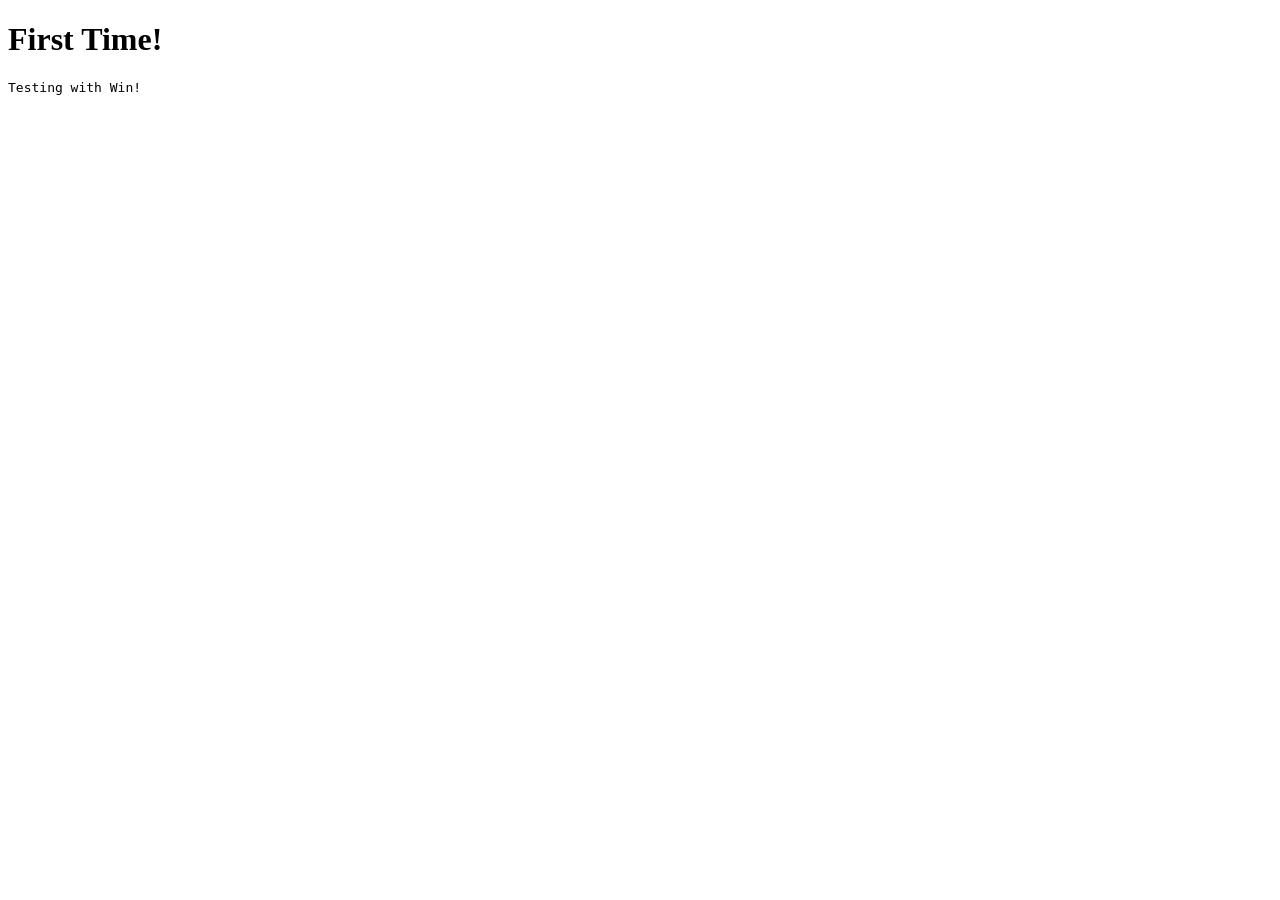
==== Html/first.html @ c23af8b4 "Creat first time html page" ====
<!DOCTYPE html>
<html lang="en">

<head>
    <meta charset="UTF-8">
    <meta name="viewport" content="width=device-width, initial-scale=1.0">
    <title>First</title>
</head>

<body>
    <h1>First Time!</h1>
    <pre>Testing with Win!</pre>
</body>

</html>
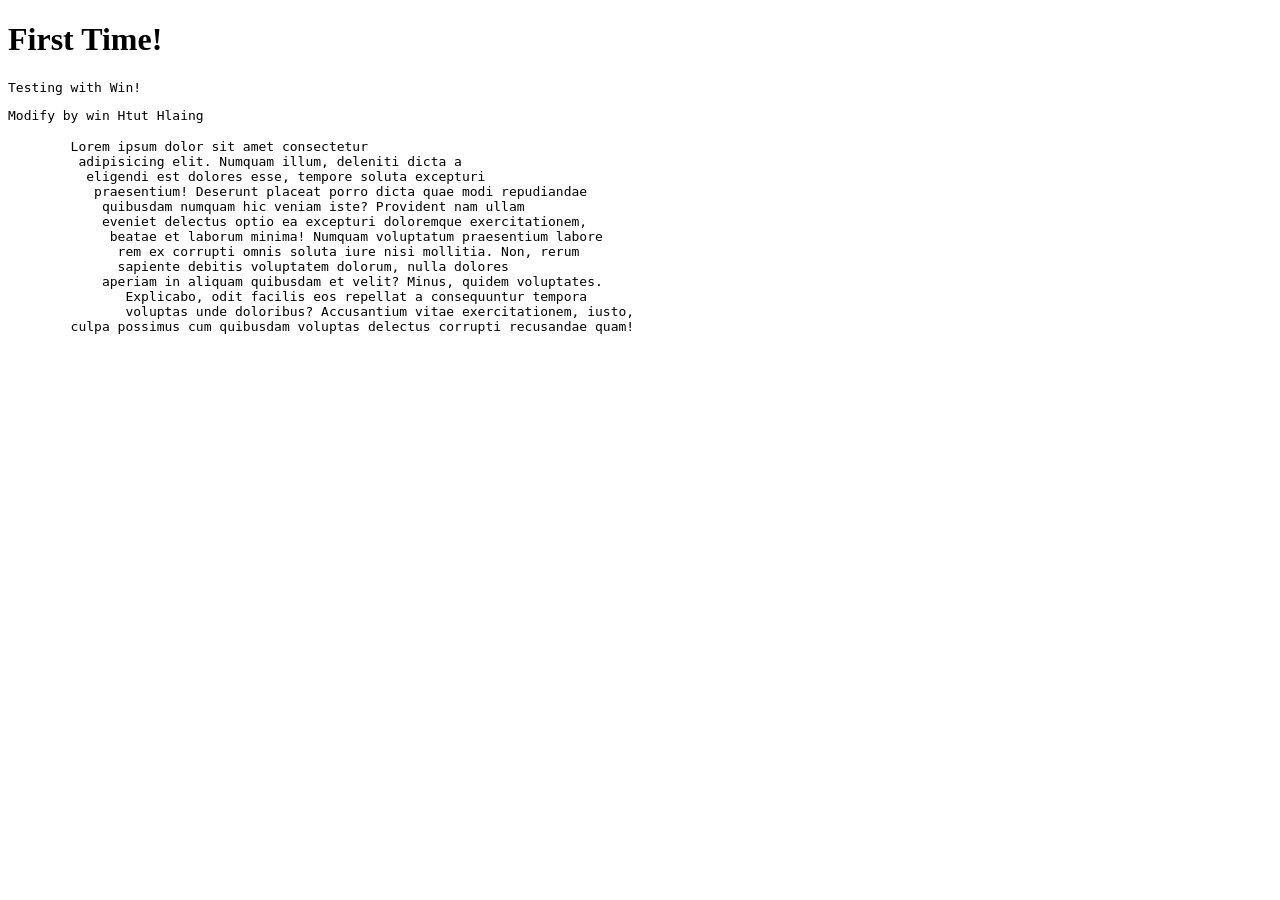
==== commit bc577a5c: "modify by win" ====
--- a/Html/first.html
+++ b/Html/first.html
@@ -10,6 +10,22 @@
 <body>
     <h1>First Time!</h1>
     <pre>Testing with Win!</pre>
+    <pre>Modify by win Htut Hlaing</pre>
+    <p><pre>
+        Lorem ipsum dolor sit amet consectetur
+         adipisicing elit. Numquam illum, deleniti dicta a
+          eligendi est dolores esse, tempore soluta excepturi
+           praesentium! Deserunt placeat porro dicta quae modi repudiandae
+            quibusdam numquam hic veniam iste? Provident nam ullam 
+            eveniet delectus optio ea excepturi doloremque exercitationem,
+             beatae et laborum minima! Numquam voluptatum praesentium labore
+              rem ex corrupti omnis soluta iure nisi mollitia. Non, rerum 
+              sapiente debitis voluptatem dolorum, nulla dolores
+            aperiam in aliquam quibusdam et velit? Minus, quidem voluptates.
+               Explicabo, odit facilis eos repellat a consequuntur tempora 
+               voluptas unde doloribus? Accusantium vitae exercitationem, iusto, 
+        culpa possimus cum quibusdam voluptas delectus corrupti recusandae quam!
+    </pre></p>
 </body>
 
 </html>
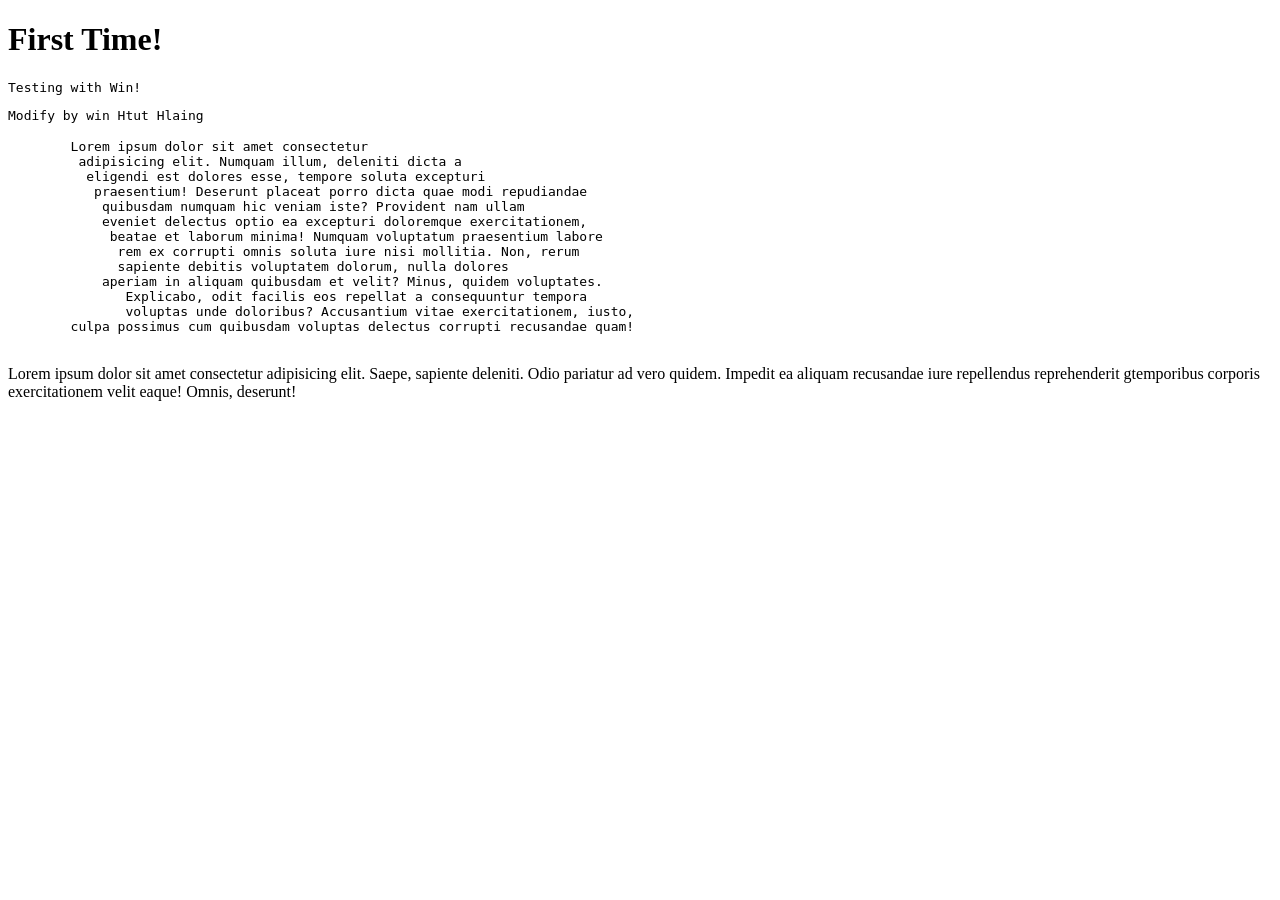
==== commit 8617b4af: "modify by zio" ====
--- a/Html/first.html
+++ b/Html/first.html
@@ -26,6 +26,10 @@
                voluptas unde doloribus? Accusantium vitae exercitationem, iusto, 
         culpa possimus cum quibusdam voluptas delectus corrupti recusandae quam!
     </pre></p>
+    <p>Lorem ipsum dolor sit amet consectetur adipisicing elit. 
+        Saepe, sapiente deleniti. Odio pariatur ad vero quidem. 
+        Impedit ea aliquam recusandae iure repellendus reprehenderit 
+        gtemporibus corporis exercitationem velit eaque! Omnis, deserunt!</p>
 </body>
 
 </html>
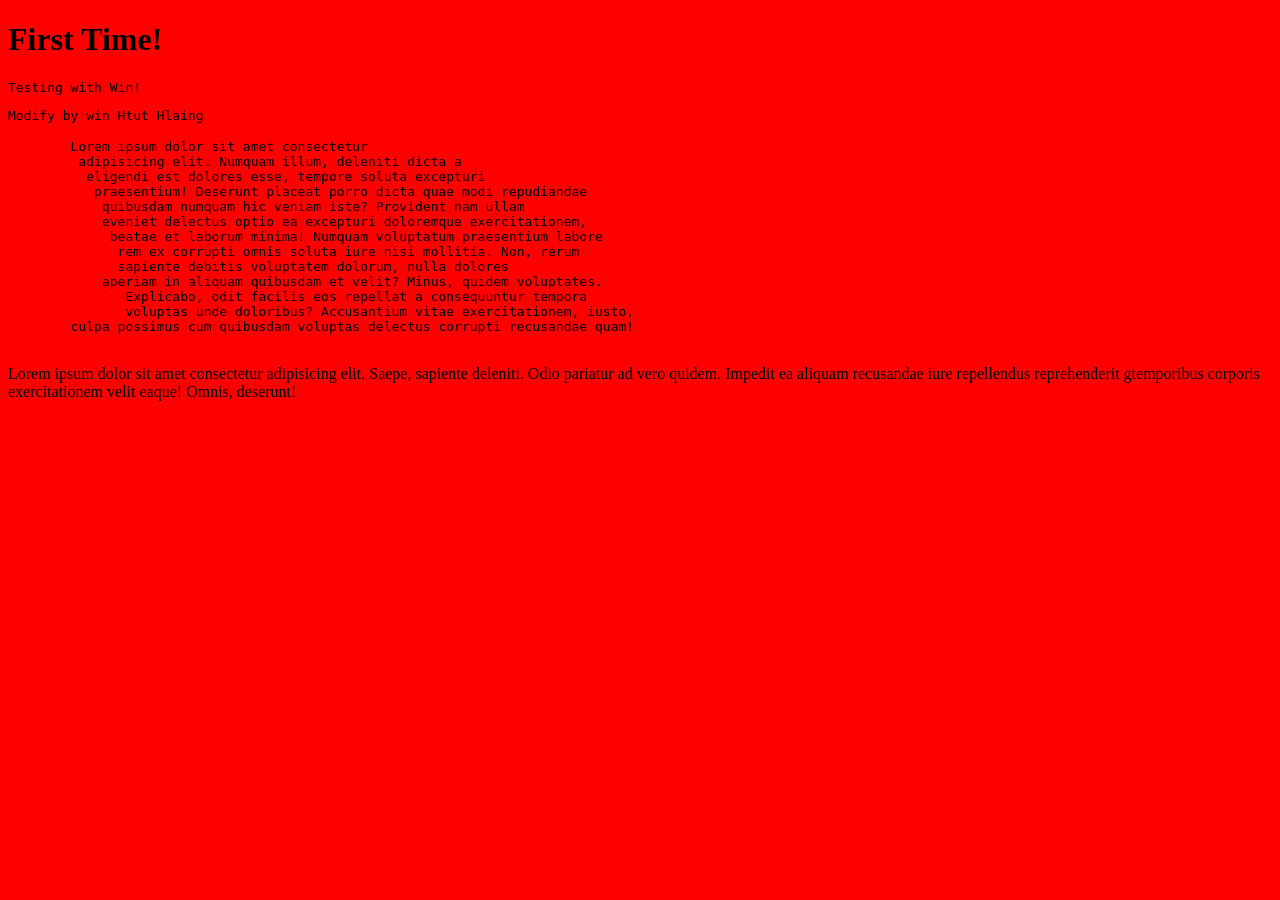
==== commit b4a7ef98: "change first.html" ====
--- a/Html/first.html
+++ b/Html/first.html
@@ -5,6 +5,11 @@
     <meta charset="UTF-8">
     <meta name="viewport" content="width=device-width, initial-scale=1.0">
     <title>First</title>
+    <style>
+        body{
+            background-color: red;
+        }
+    </style>
 </head>
 
 <body>
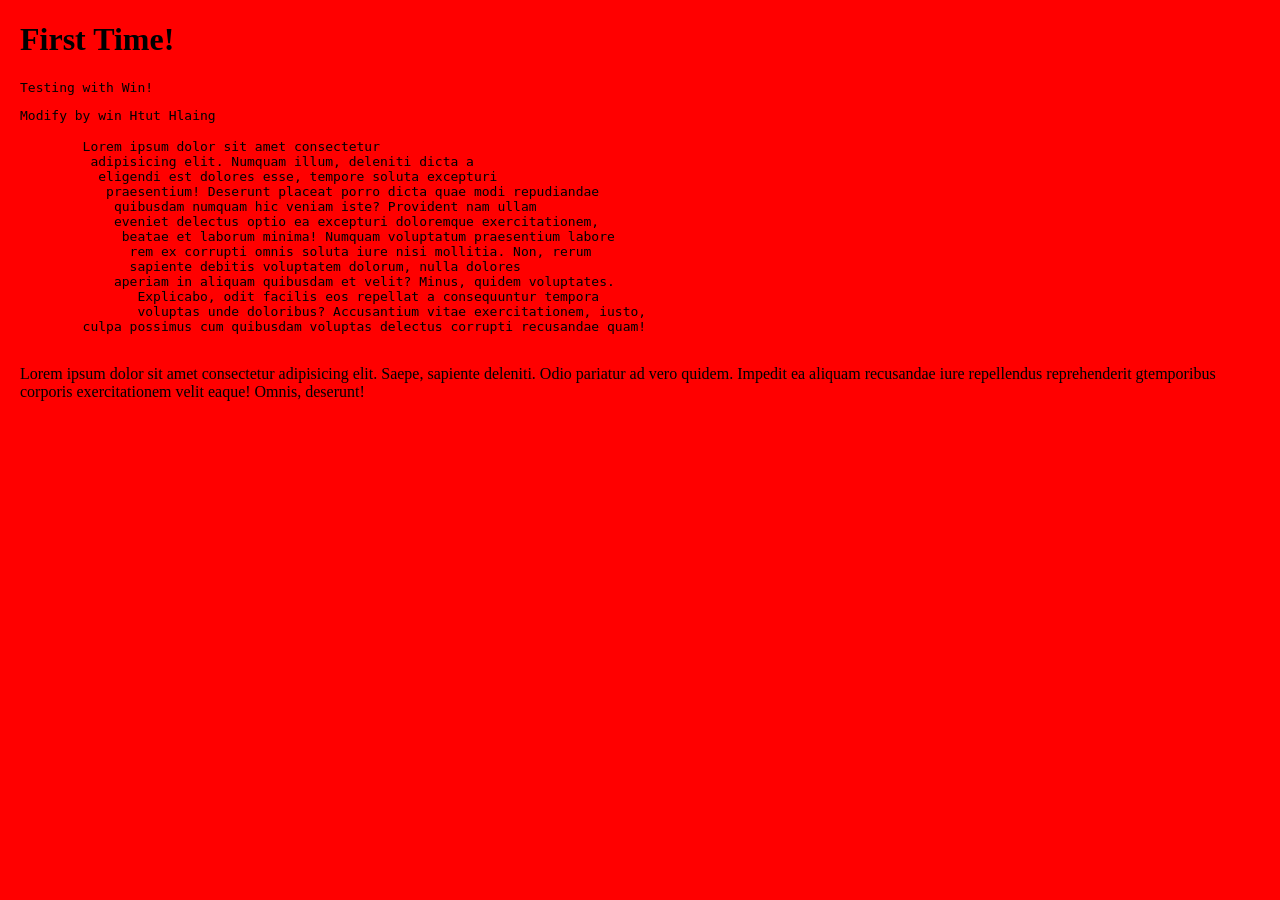
==== commit 95c68059: "add margin and padding" ====
--- a/Html/first.html
+++ b/Html/first.html
@@ -8,6 +8,8 @@
     <style>
         body{
             background-color: red;
+            margin: 20px;
+            padding: auto;
         }
     </style>
 </head>
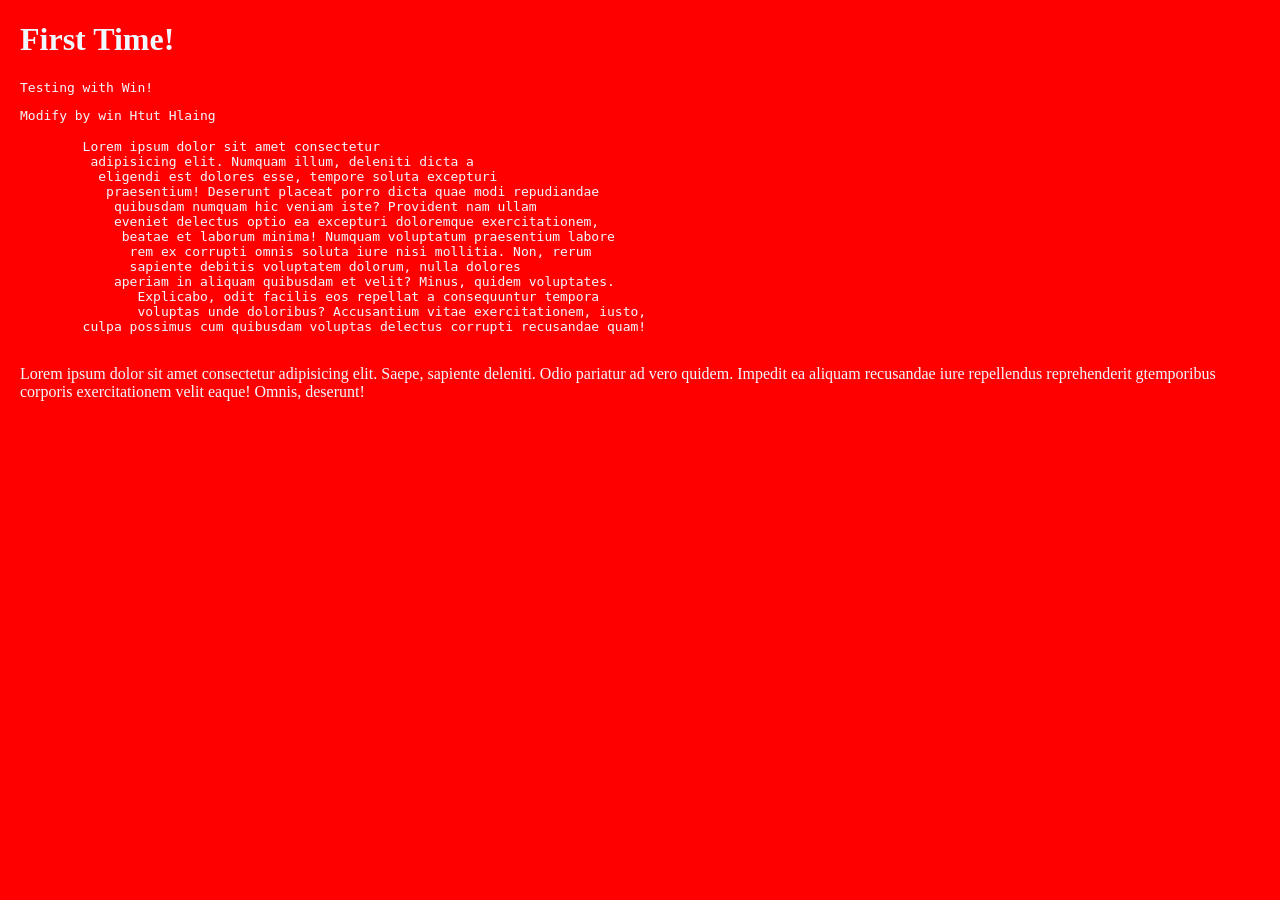
==== commit 37e1045e: "modify by zaw" ====
--- a/Html/first.html
+++ b/Html/first.html
@@ -10,6 +10,7 @@
             background-color: red;
             margin: 20px;
             padding: auto;
+            color: aliceblue;
         }
     </style>
 </head>
